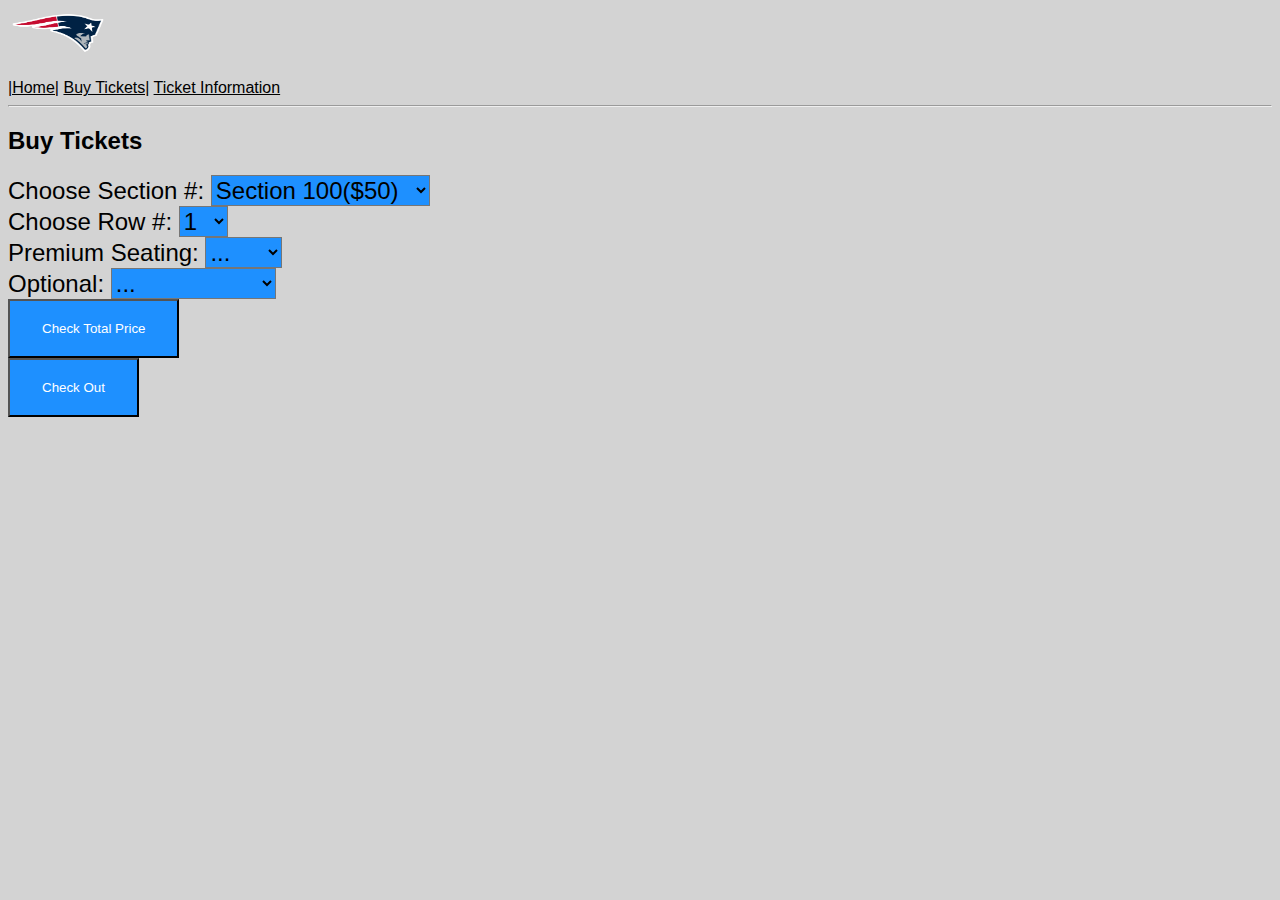
==== page2.html @ d5efb51d "Added all files for the website" ====
<!DOCTPYE HTML>
<html>
<head>
  <link rel="stylesheet" type="text/css" href="stylesheet.css">
    <link rel="price" type="text/javascript" href="price.js">
  <title>
    My Website
  </title>
</head>
<body onunload="leave()" style=font-family:Arial,Helvetica>
  <h1>
    <a href="index.html"><img src="menu_logo.png" width=100 height=50><a/>
  </h1>
<a href="index.html" style="color:black">|Home|</a>
<a href="page2.html" style="color:black">Buy Tickets|</a>
<a href="page4.html" style="color:black">Ticket Information</a>

<hr/>
<h2>Buy Tickets</h2>
<form>
<big style="font-size:150%">
  Choose Section #:
  <select id="seat_selection" style="font-size:100%;background-color:dodgerblue;">
    <option value="50">
      Section 100($50)
      </option>
    <option value="75">
      Section 200($75)
      </option>
    <option value="100">
      Section 300($100)
      </option>
    </select>
</br>
Choose Row #:
  <select id="row_selection" style="font-size:100%;background-color:dodgerblue;">
    <option value="1">
      1
      </option>
    <option value="2">
      2
      </option>
    <option value="3">
      3
      </option>
    <option value="4">
      4
      </option>
    <option value="5">
      5
      </option>
    <option value="6">
      6
      </option>
    <option value="7">
      7
      </option>
    <option value="8">
      8
      </option>
    <option value="9">
      9
      </option>
    <option value="10">
      10
      </option>
    </select>
</br>
Premium Seating:
  <select id="premium_selection" style="font-size:100%;background-color:dodgerblue;">
    <option value="0">
      ...
      </option>
    <option value="75">
      +$75
      </option>
  </select>
</br>
Optional:
  <select id="optional_selection" style="font-size:100%;background-color:dodgerblue;">
    <option value="0">
      ...
      </option>
      <option value="50">
        Parking +$50
        </option>

<input type='button' style="visibility:hidden"></br>
<input type='button' value="Check Total Price" onclick="total_price()" style="background-color:dodgerblue;color:white;padding:20px 32px;text-align:center"/></br>
<a href="http://users.wpi.edu/~rnguyen/page3.html">
<input type='button' value="Check Out"  style="background-color:dodgerblue;color:white;padding:20px 32px;text-align:center" /></a></br>



</big>
</form>
</body>
<script type="text/javascript" src="price.js"></script>
</html>
---- stylesheet.css ----
body{background-color:lightgray;font-family:"AcadRef Regular"}
big{font-size:150%;}

@keyframes example {
    from {background-color: dodgerblue;}
    to {background-color: gray;}
}
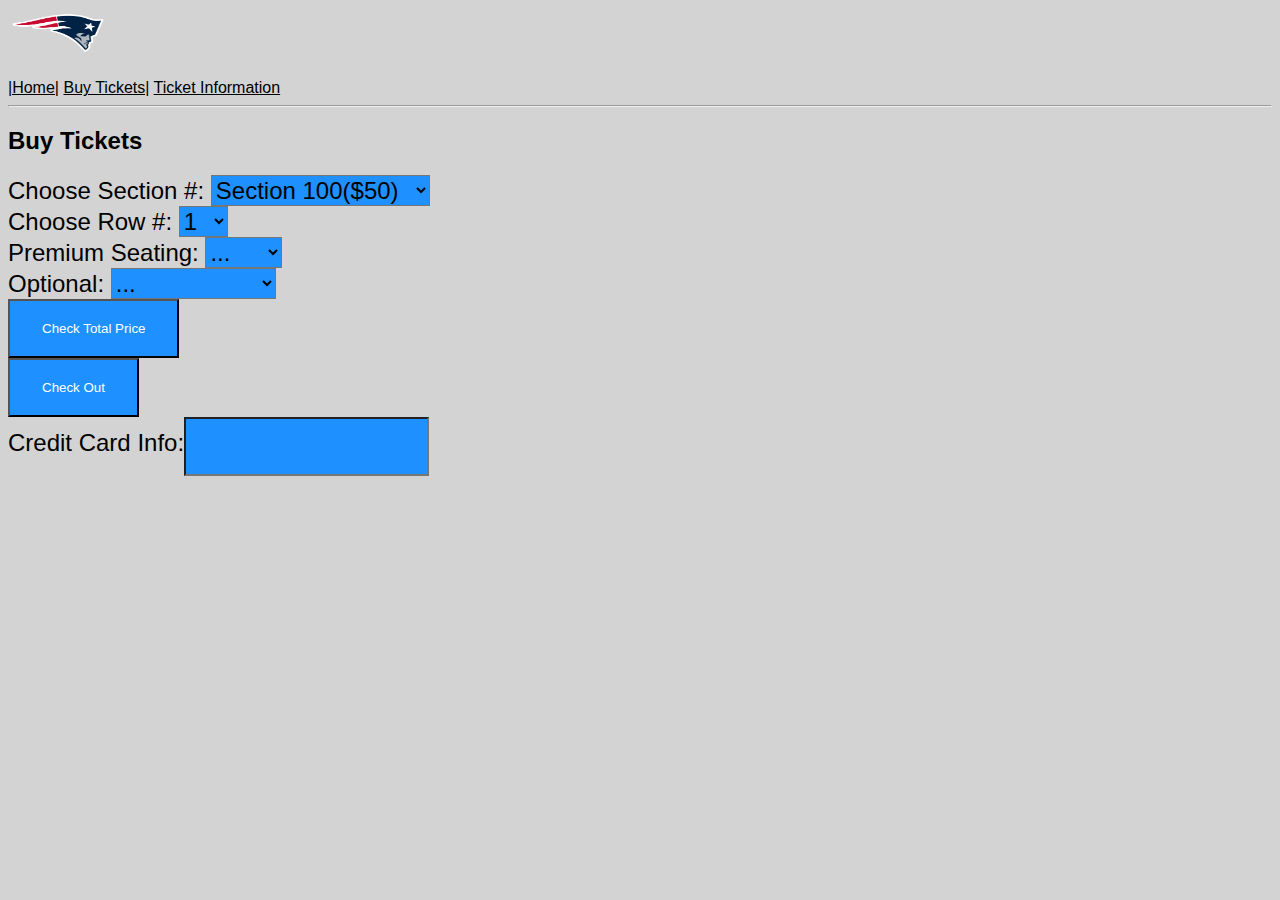
==== commit a18514b0: "Add files via upload" ====
--- a/page2.html
+++ b/page2.html
@@ -89,6 +89,7 @@
 <input type='button' value="Check Total Price" onclick="total_price()" style="background-color:dodgerblue;color:white;padding:20px 32px;text-align:center"/></br>
 <a href="http://users.wpi.edu/~rnguyen/page3.html">
 <input type='button' value="Check Out"  style="background-color:dodgerblue;color:white;padding:20px 32px;text-align:center" /></a></br>
+Credit Card Info:<input type='text' style="background-color:dodgerblue;color:white;padding:20px 32px;text-align:center" />
 
 
 
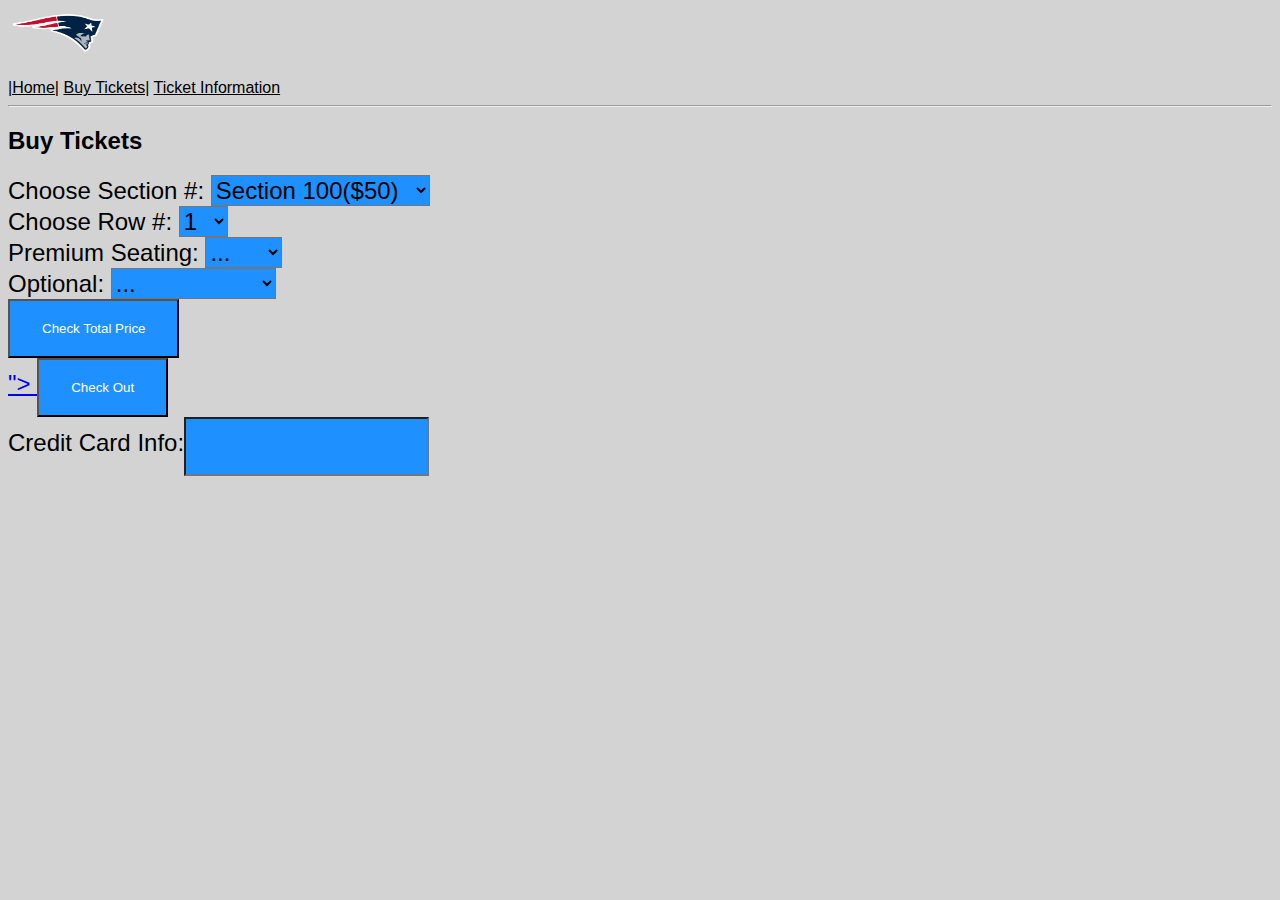
==== commit 2f9cf9d8: "Update page2.html" ====
--- a/page2.html
+++ b/page2.html
@@ -87,7 +87,7 @@
 
 <input type='button' style="visibility:hidden"></br>
 <input type='button' value="Check Total Price" onclick="total_price()" style="background-color:dodgerblue;color:white;padding:20px 32px;text-align:center"/></br>
-<a href="http://users.wpi.edu/~rnguyen/page3.html">
+<a href="<a href="https://ryannguyen321.github.io/index.html">">
 <input type='button' value="Check Out"  style="background-color:dodgerblue;color:white;padding:20px 32px;text-align:center" /></a></br>
 Credit Card Info:<input type='text' style="background-color:dodgerblue;color:white;padding:20px 32px;text-align:center" />
 
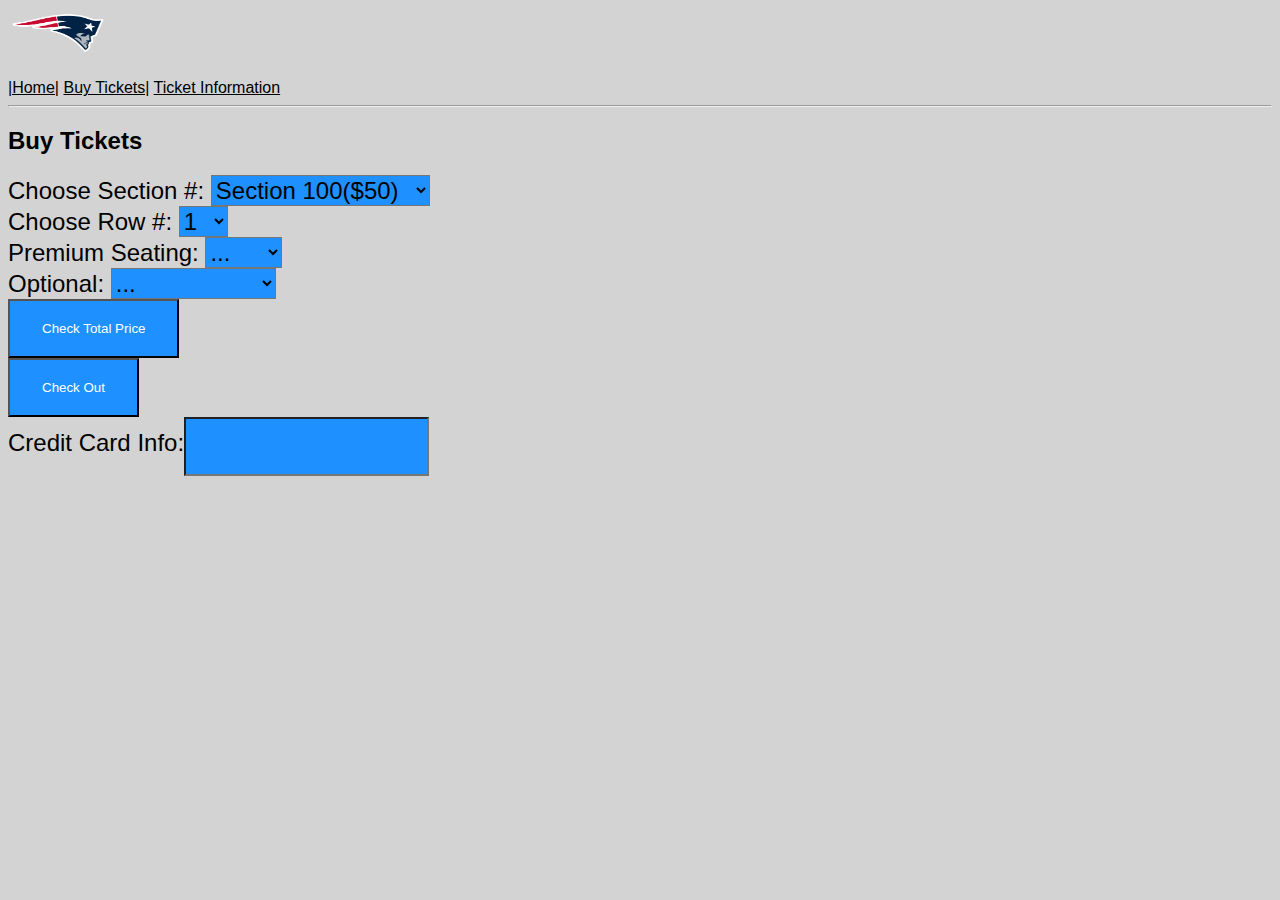
==== commit 47808943: "Update page2.html" ====
--- a/page2.html
+++ b/page2.html
@@ -87,7 +87,7 @@
 
 <input type='button' style="visibility:hidden"></br>
 <input type='button' value="Check Total Price" onclick="total_price()" style="background-color:dodgerblue;color:white;padding:20px 32px;text-align:center"/></br>
-<a href="<a href="https://ryannguyen321.github.io/index.html">">
+<a href="https://ryannguyen321.github.io/index.html">
 <input type='button' value="Check Out"  style="background-color:dodgerblue;color:white;padding:20px 32px;text-align:center" /></a></br>
 Credit Card Info:<input type='text' style="background-color:dodgerblue;color:white;padding:20px 32px;text-align:center" />
 
